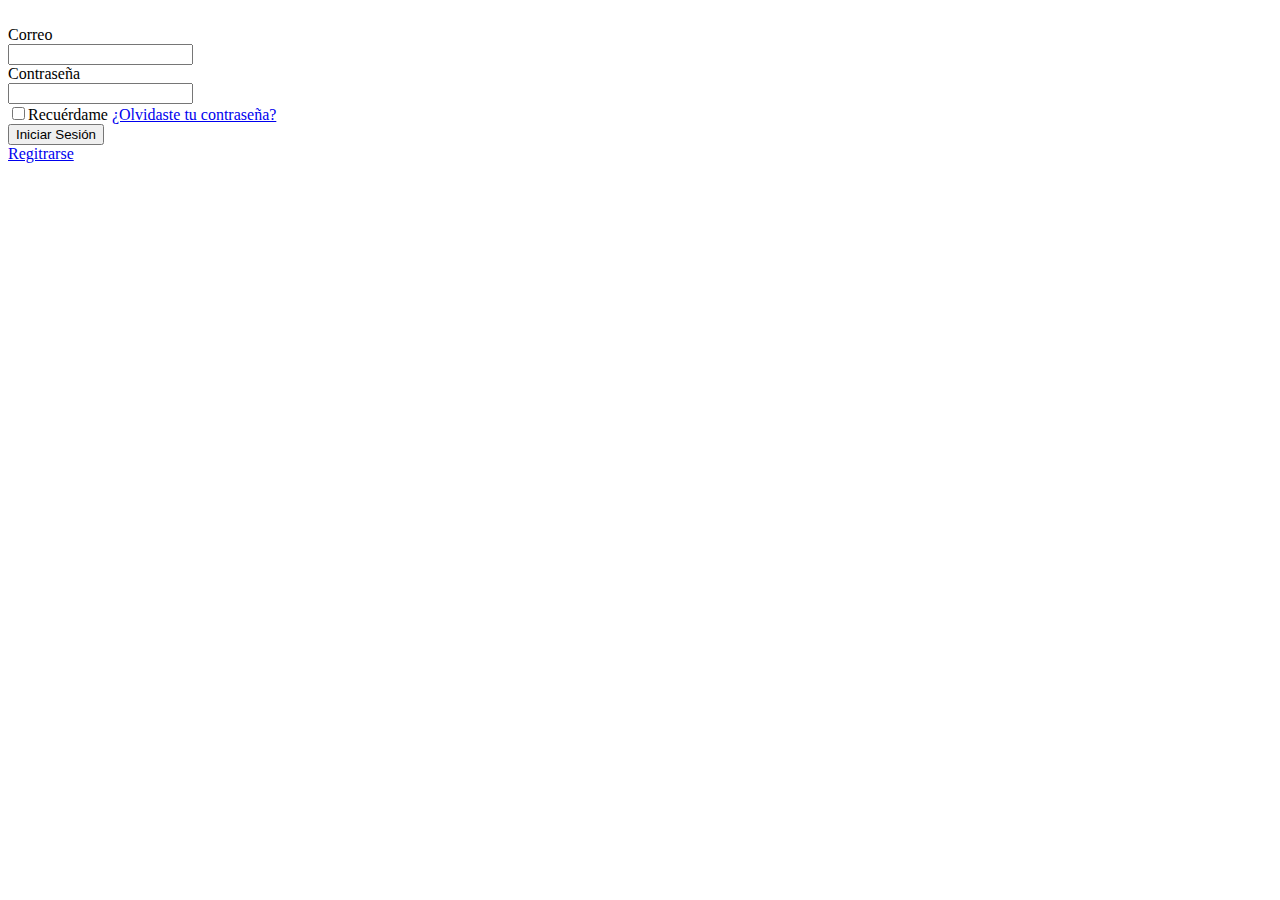
==== Vista/login.html @ 7c605e3d "commit" ====
<!DOCTYPE html>
<html lang="en">
<head>
    <meta charset="UTF-8">
    <meta http-equiv="X-UA-Compatible" content="IE=edge">
    <meta name="viewport" content="width=device-width, initial-scale=1.0">
    <title>Login</title>
    <!--ESTILOS-->
    <link rel="stylesheet" href="Vista/estilos/estilos.css">
</head>
<body>
    <div class="login">
        <img src="#" alt="">
        <div class="form-login">
        <form action="#">
            <label for="fcorreo">Correo</label>
            <br>
            <input type="text" id="fcorreo" name="fcorreo"><br>
            <label for="fcontraseña">Contraseña</label>
            <br>
            <input type="text" id="fcontra" name="fcontra"><br>
            <input type="checkbox" name="frecuerda"><label for="frecuerda">Recuérdame</label>
            <a href="#">¿Olvidaste tu contraseña?</a><br>

            <input type="submit" value="Iniciar Sesión">
        </form>
        </div>
        <a href="#">Regitrarse</a>
    </div>
</body>
</html>
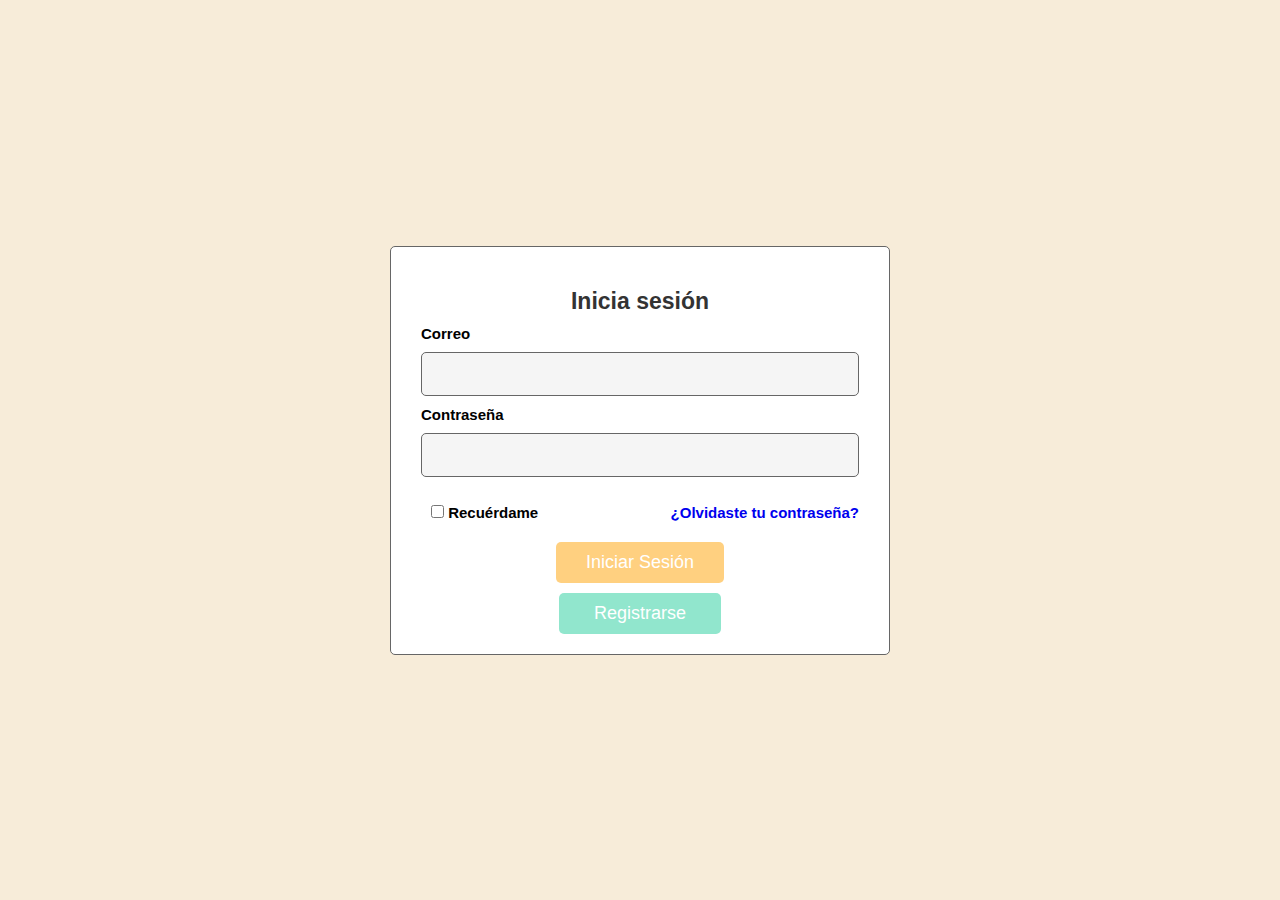
==== commit 094bdab2: "Personalizar brownie js" ====
--- a/Vista/login.html
+++ b/Vista/login.html
@@ -1,31 +1,44 @@
 <!DOCTYPE html>
 <html lang="en">
+
 <head>
     <meta charset="UTF-8">
     <meta http-equiv="X-UA-Compatible" content="IE=edge">
     <meta name="viewport" content="width=device-width, initial-scale=1.0">
     <title>Login</title>
     <!--ESTILOS-->
-    <link rel="stylesheet" href="Vista/estilos/estilos.css">
+    <link rel="stylesheet" href="estilos/estilos.css">
 </head>
+
 <body>
-    <div class="login">
-        <img src="#" alt="">
-        <div class="form-login">
-        <form action="#">
-            <label for="fcorreo">Correo</label>
-            <br>
-            <input type="text" id="fcorreo" name="fcorreo"><br>
-            <label for="fcontraseña">Contraseña</label>
-            <br>
-            <input type="text" id="fcontra" name="fcontra"><br>
-            <input type="checkbox" name="frecuerda"><label for="frecuerda">Recuérdame</label>
-            <a href="#">¿Olvidaste tu contraseña?</a><br>
 
-            <input type="submit" value="Iniciar Sesión">
+    <div class="form-container">
+
+        <form action="InicioSesion.php" method="post" onsubmit="return validar();">
+            <a href="index.html"><img src="img/logo.png" alt=""></a>
+            <h3>Inicia sesión</h3>
+
+            <div>
+                <label for="fcorreo">Correo</label>
+                <input type="email" id="fcorreo" name="fcorreo" required class="box">
+            </div>
+            <div>
+                <label for="fcontraseña">Contraseña</label>
+                <input type="password" id="fcontrasena" name="fcontrasena" required class="box" onclick="myfuntion">
+            </div>
+            <div><br>
+                <div class="forgotpass chkespacio"><input type="checkbox" name="frecuerda"><label for="frecuerda">&nbsp;Recuérdame</label></div>
+                <a href="recuperar.html" class="forgotpass passderecho">¿Olvidaste tu contraseña?</a>
+            </div><br>
+
+            <input type="submit" name="logear" value="Iniciar Sesión" class="btn"><br>
+            <a href="registrarse.html" class="btn btncolor">&nbsp;Registrarse&nbsp;</a><br>
+
         </form>
-        </div>
-        <a href="#">Regitrarse</a>
     </div>
+
+
+    <script src="js/script.js"></script>
 </body>
+
 </html>--- a/Vista/estilos/estilos.css
+++ b/Vista/estilos/estilos.css
@@ -0,0 +1,528 @@
+:root {
+    --light-yellow: #FFD080;
+    --light-orange: #E38956;
+    --black: #333;
+    --white: #fff;
+    --light-color: #666;
+    --light-bg: #f5f5f5;
+    --light-pink: #f7ecd9;
+    --light-white: #ccc;
+    --border: .1rem solid var(--light-color);
+    --box-shadow: 0 .5rem 1rem rgba(0, 0, 0, .1);
+}
+
+* {
+    font-family: sans-serif;
+    margin: 0;
+    padding: 0;
+    box-sizing: border-box;
+    outline: none;
+    border: none;
+    text-decoration: none;
+}
+
+html {
+    font-size: 62.5%;
+    overflow-x: hidden;
+}
+
+section {
+    padding: 3rem 2rem;
+}
+
+.titulo {
+    text-align: center;
+    margin-bottom: 2rem;
+    margin-top: 2rem;
+    color: var(--black);
+    font-size: 4rem;
+}
+
+/* Botones */
+.btn,
+.option-btn,
+.white-btn {
+    display: inline-block;
+    margin-top: 1rem;
+    padding: 1rem 3rem;
+    cursor: pointer;
+    background-color: var(--light-yellow);
+    color: var(--white);
+    font-size: 1.8rem;
+    border-radius: .5rem;
+}
+
+.btncolor {
+    background-color: #91E6CD !important;
+}
+
+.white-btn:hover {
+    background-color: var(--white);
+    color: var(--black);
+}
+
+.btn:hover,
+.option-btn:hover {
+    background-color: var(--black);
+}
+
+/* Form containers - Registro | Inicio de sesion */
+.form-container {
+    min-height: 100vh;
+    background-color: var(--light-pink);
+    display: flex;
+    align-items: center;
+    justify-content: center;
+    padding: 2rem;
+}
+
+.form-container form {
+    padding: 2rem;
+    width: 50rem;
+    border-radius: .5rem;
+    border: var(--border);
+    background-color: var(--white);
+    text-align: center;
+}
+
+.form-container form img {
+    width: 10rem;
+}
+
+.form-container form h3 {
+    font-size: 2.3rem;
+    margin-top: 1rem;
+    margin-bottom: 1rem;
+    color: var(--black);
+}
+
+.form-container form .box {
+    width: 100%;
+    font-size: 1.6rem;
+    padding: 1.2rem 1.4rem;
+    margin: 1rem 0;
+    border: var(--border);
+    border-radius: .5rem;
+    background-color: var(--light-bg);
+}
+
+.form-container form div {
+    font-size: 1.5rem;
+    padding-left: 1rem;
+    padding-right: 1rem;
+    text-align: left;
+    font-weight: bold;
+}
+
+.form-container form p {
+    padding-top: 1.5rem;
+    font-size: 1.5rem;
+}
+
+.form-container form p a {
+    color: var(--light-orange);
+}
+
+/* Inicio Encabezado */
+.header .header-1 {
+    background-color: var(--light-bg);
+}
+
+.header .header-1 .flex {
+    padding: 1rem;
+    display: flex;
+    align-items: center;
+    justify-content: space-between;
+    max-width: 1200px;
+    margin: 0 auto;
+}
+
+.header .header-2 {
+    background-color: var(--light-pink);
+}
+
+.header .header-2.active {
+    position: fixed;
+    top: 0;
+    left: 0;
+    right: 0;
+    z-index: 1000;
+}
+
+.header .header-2 .flex {
+    padding: 2rem;
+    display: flex;
+    align-items: center;
+    justify-content: space-between;
+    max-width: 1200px;
+    margin: 0 auto;
+    position: relative;
+}
+
+.header .header-1 .flex .share a {
+    font-size: 2rem;
+    margin-right: 1.5rem;
+    color: var(--black);
+}
+
+.header .header-1 .flex .share a:hover {
+    color: var(--light-orange);
+}
+
+.header .header-1 .flex p,
+.header .header-1 .flex p a {
+    font-size: 1.7rem;
+    color: var(--light-color);
+}
+
+.header .header-1 .flex p a:hover {
+    color: var(--light-orange);
+}
+
+.header .header-2 .flex .logo a img {
+    width: 7.5rem;
+}
+
+.header .header-2 .flex .navbar a {
+    margin: 0 1rem;
+    font-size: 2rem;
+    color: var(--light-color);
+}
+
+.header .header-2 .flex .navbar a:hover {
+    color: var(--light-orange);
+}
+
+.header .header-2 .flex .icons>* {
+    font-size: 2.5rem;
+    color: var(--black);
+    cursor: pointer;
+    margin-left: 1.5rem;
+}
+
+.header .header-2 .flex .icons>*:hover {
+    color: var(--light-orange);
+}
+
+#menu-btn {
+    display: none;
+}
+
+
+/* Seccion Personalizar */
+.home {
+    min-height: 70vh;
+    background: linear-gradient(rgba(0, 0, 0, .7), rgba(0, 0, 0, .7)), url(../img/personalizar.jpg) no-repeat;
+    background-size: cover;
+    background-position: center;
+    display: flex;
+    align-items: center;
+    justify-content: center;
+}
+
+.home .hero {
+    text-align: center;
+    width: 90rem;
+}
+
+.home .hero h3 {
+    font-size: 5.5rem;
+    color: var(--white);
+    text-transform: uppercase;
+}
+
+.home .hero p {
+    font-size: 1.8rem;
+    color: var(--light-white);
+    padding: 1rem 0;
+    line-height: 1.5;
+}
+
+/* Catalogo */
+.catalogo .box-container {
+    max-width: 1200px;
+    padding-top: 2rem;
+    margin: 0 auto;
+    display: grid;
+    grid-template-columns: repeat(auto-fit, 30rem);
+    align-items: flex-start;
+    gap: 2rem;
+    justify-content: center;
+}
+
+.catalogo .box-container .box {
+    border-radius: .5rem;
+    background-color: var(--white);
+    box-shadow: var(--box-shadow);
+    padding: 2rem;
+    text-align: center;
+    border: var(--border);
+    position: relative;
+}
+
+.catalogo .box-container .box .imagen {
+    height: 30rem;
+}
+
+.catalogo .box-container .box .nombre,
+.catalogo .box-container .box .precio {
+    text-align: left;
+    padding: 1rem;
+    font-size: 2rem;
+    color: var(--black);
+}
+
+.catalogo .box-container .box .option-btn {
+    display: flex;
+    justify-content: center;
+}
+
+/* Seccion promociones */
+.promociones {
+    background-color: var(--light-bg);
+}
+
+.promociones h3 {
+    font-size: 4rem;
+    text-align: center;
+    padding-top: 2rem;
+    padding-bottom: 5rem;
+}
+
+.promociones .content {
+    max-width: 1200px;
+    margin: 0 auto;
+    display: grid;
+    grid-template-columns: repeat(auto-fit, minmax(25rem, 1fr));
+    gap: 3rem;
+    text-align: center;
+}
+
+.promociones .content h2 {
+    font-size: 3rem;
+    color: var(--black);
+}
+
+.promociones .content .box img {
+    width: 150px;
+    align-items: center;
+    padding-top: 2rem;
+    padding-bottom: 2.5rem;
+}
+
+
+
+/* Pie de Pagina */
+.footer {
+    background-color: var(--light-pink);
+}
+
+.footer .box-container {
+    max-width: 1200px;
+    margin: 0 auto;
+    display: grid;
+    grid-template-columns: repeat(auto-fit, minmax(25rem, 1fr));
+    gap: 3rem;
+}
+
+.footer .box-container .logo img {
+    width: 12rem;
+    align-items: center;
+}
+
+.footer .box-container .box h2 {
+    color: var(--black);
+    font-size: 2rem;
+    padding-bottom: 2rem;
+    text-align: center;
+}
+
+.footer .box-container .box p,
+.footer .box-container .box a {
+    display: block;
+    text-align: center;
+    font-size: 1.7rem;
+    color: var(--light-color);
+    padding: 1rem 0;
+}
+
+.footer .box-container .box a i {
+    padding-right: .5rem;
+}
+
+.footer .box-container .box a:hover {
+    color: var(--light-orange);
+    text-decoration: underline;
+}
+
+
+/* Creditos */
+.credit {
+    text-align: center;
+    font-size: 1.7rem;
+    color: var(--light-color);
+    border-top: var(--border);
+    margin-top: 0rem;
+    margin-bottom: 2.5rem;
+    padding-top: 2.5rem;
+}
+
+/*Personalización*/
+
+.form-personalizar {
+    border: 1px solid rgb(8, 8, 8);
+    background-color: var(--light-pink);
+    width: 500px;
+    height: 800px;
+    position: absolute;
+    top: 50%;
+    left: 50%;
+    transform: translate(-50%, -50%);
+  
+}
+
+.img-brownie {
+    text-align: center;
+
+}
+
+.basebrownie {
+    width: 60%;
+    padding-top: 20%;
+}
+
+.first-capa{
+    position: absolute;
+    width: 60%;
+    top: 42%;
+    left: 50%;
+    transform: translate(-50%, -50%);
+}
+
+.second-capa{
+    position: absolute;
+    width: 63%;
+    top: 42%;
+    left: 50%;
+    transform: translate(-50%, -50%);
+}
+
+.labelchk{
+ 
+  font-size: 18px;
+  padding-left: 5px;
+ 
+}
+
+.chkstyle{
+    padding-left: 60px;
+    display: -webkit-inline-flex;
+}
+
+.chkspadding{
+    padding-top: 30px;
+    padding-right: 27px;
+}
+
+.btn-chk{
+    position: absolute;
+    left: 50%;
+    transform: translate(-50%, -50%);
+    margin-top: 40px;
+    font-size: 3rem !important;
+}
+
+/* media queries  */
+
+@media (max-width:991px) {
+
+    html {
+        font-size: 55%;
+    }
+
+}
+
+@media (max-width:768px) {
+
+    #menu-btn {
+        display: inline-block;
+    }
+
+    .header .header-2 .flex .navbar {
+        position: absolute;
+        top: 99%;
+        left: 0;
+        right: 0;
+        background-color: var(--white);
+        border-top: var(--border);
+        border-bottom: var(--border);
+        clip-path: polygon(0 0, 100% 0, 100% 0, 0 0);
+    }
+
+    .header .header-2 .flex .navbar.active {
+        clip-path: polygon(0 0, 100% 0, 100% 100%, 0 100%);
+    }
+
+    .header .header-2 .flex .navbar a {
+        display: block;
+        font-size: 2.5rem;
+        margin: 2rem;
+    }
+
+    .home .content h3 {
+        font-size: 3.5rem;
+    }
+
+}
+
+@media (min-width:533px) and (max-width:373px){
+   
+}
+
+@media (max-width:450px) {
+
+    html {
+        font-size: 50%;
+    }
+
+    .heading h3 {
+        font-size: 3.5rem;
+    }
+
+    .title {
+        font-size: 3rem;
+    }
+
+}
+
+/* CCS LOGIN */
+
+@media (min-width:363px) {
+    .forgotpass {
+        display: inline-block !important;
+    }
+
+    .passderecho {
+        position: relative;
+        float: right !important;
+    }
+}
+
+@media screen and (max-width:362px) {
+
+    .forgotpass {
+        display: inline-block !important;
+        text-align: center !important;
+        width: 100%;
+    }
+
+    .chkespacio {
+        padding-bottom: 10px !important;
+    }
+
+    .forgotpass {
+        float: right !important;
+
+    }
+
+}